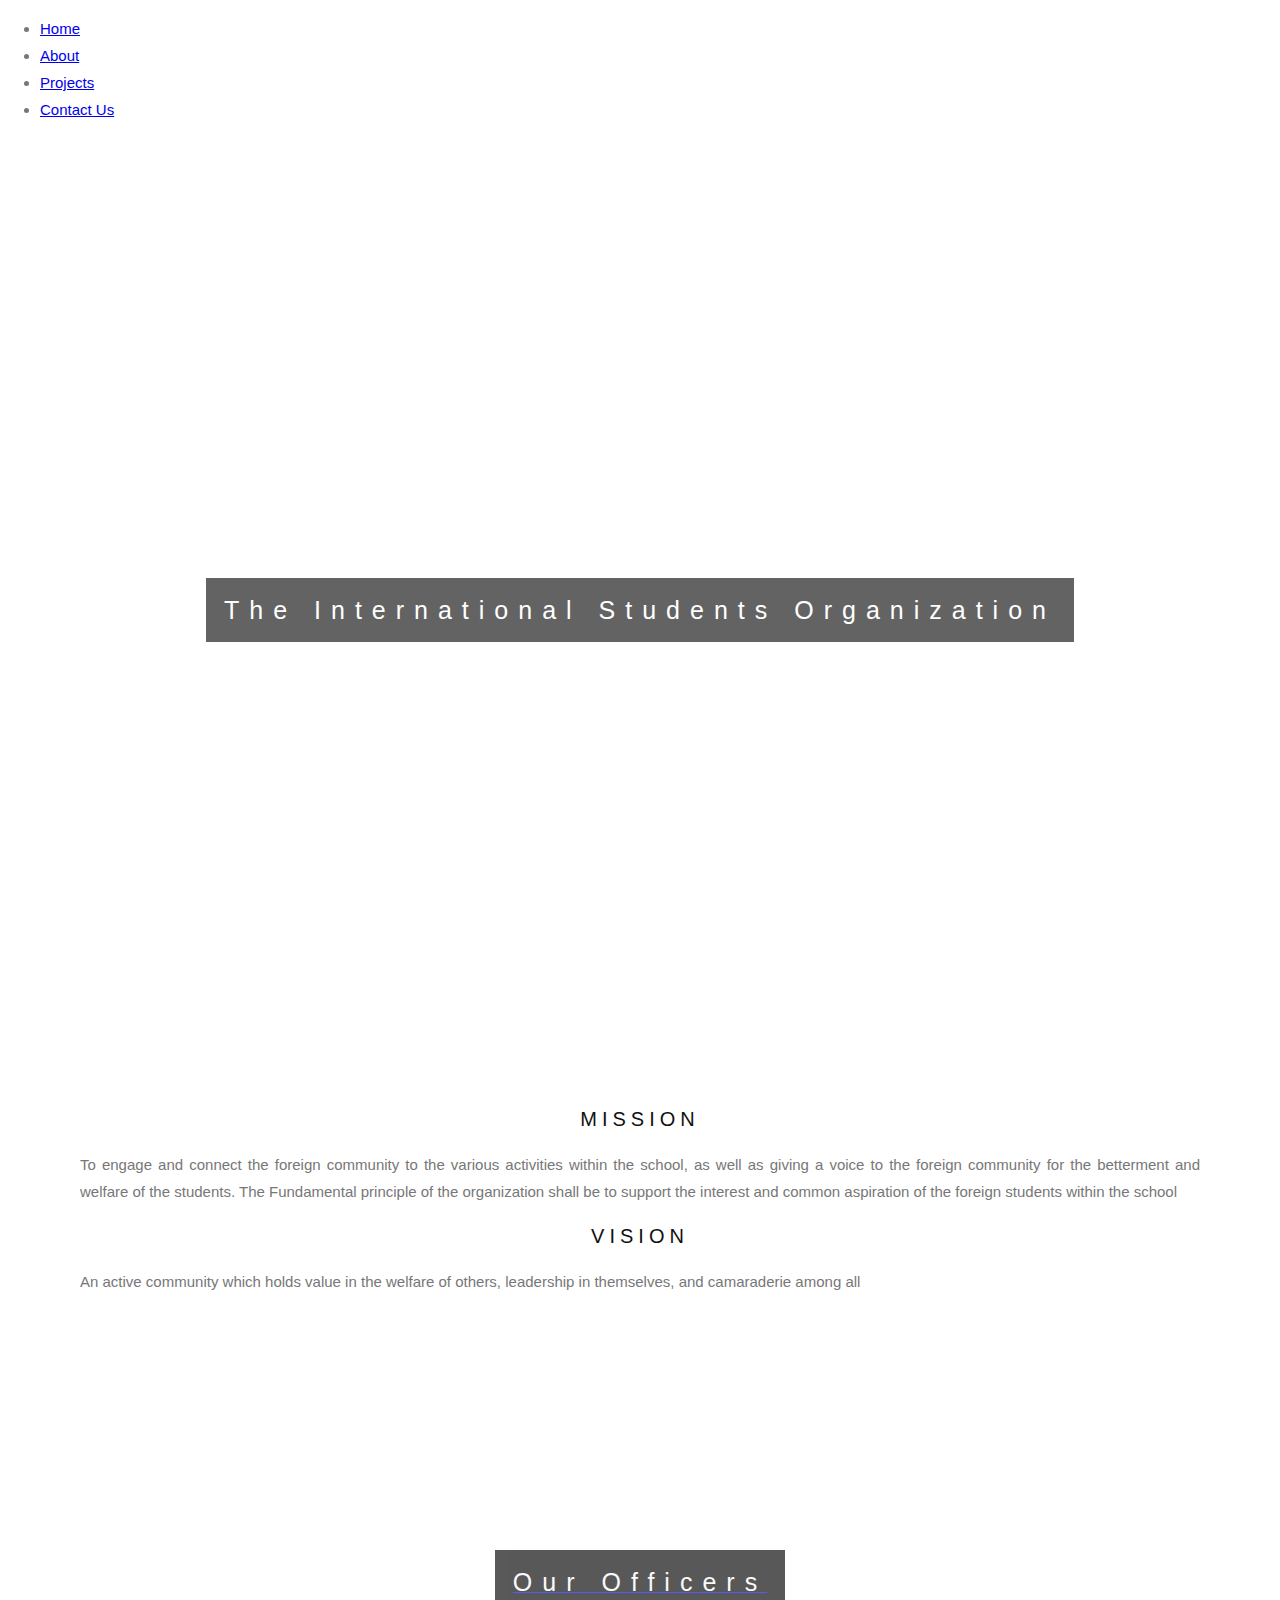
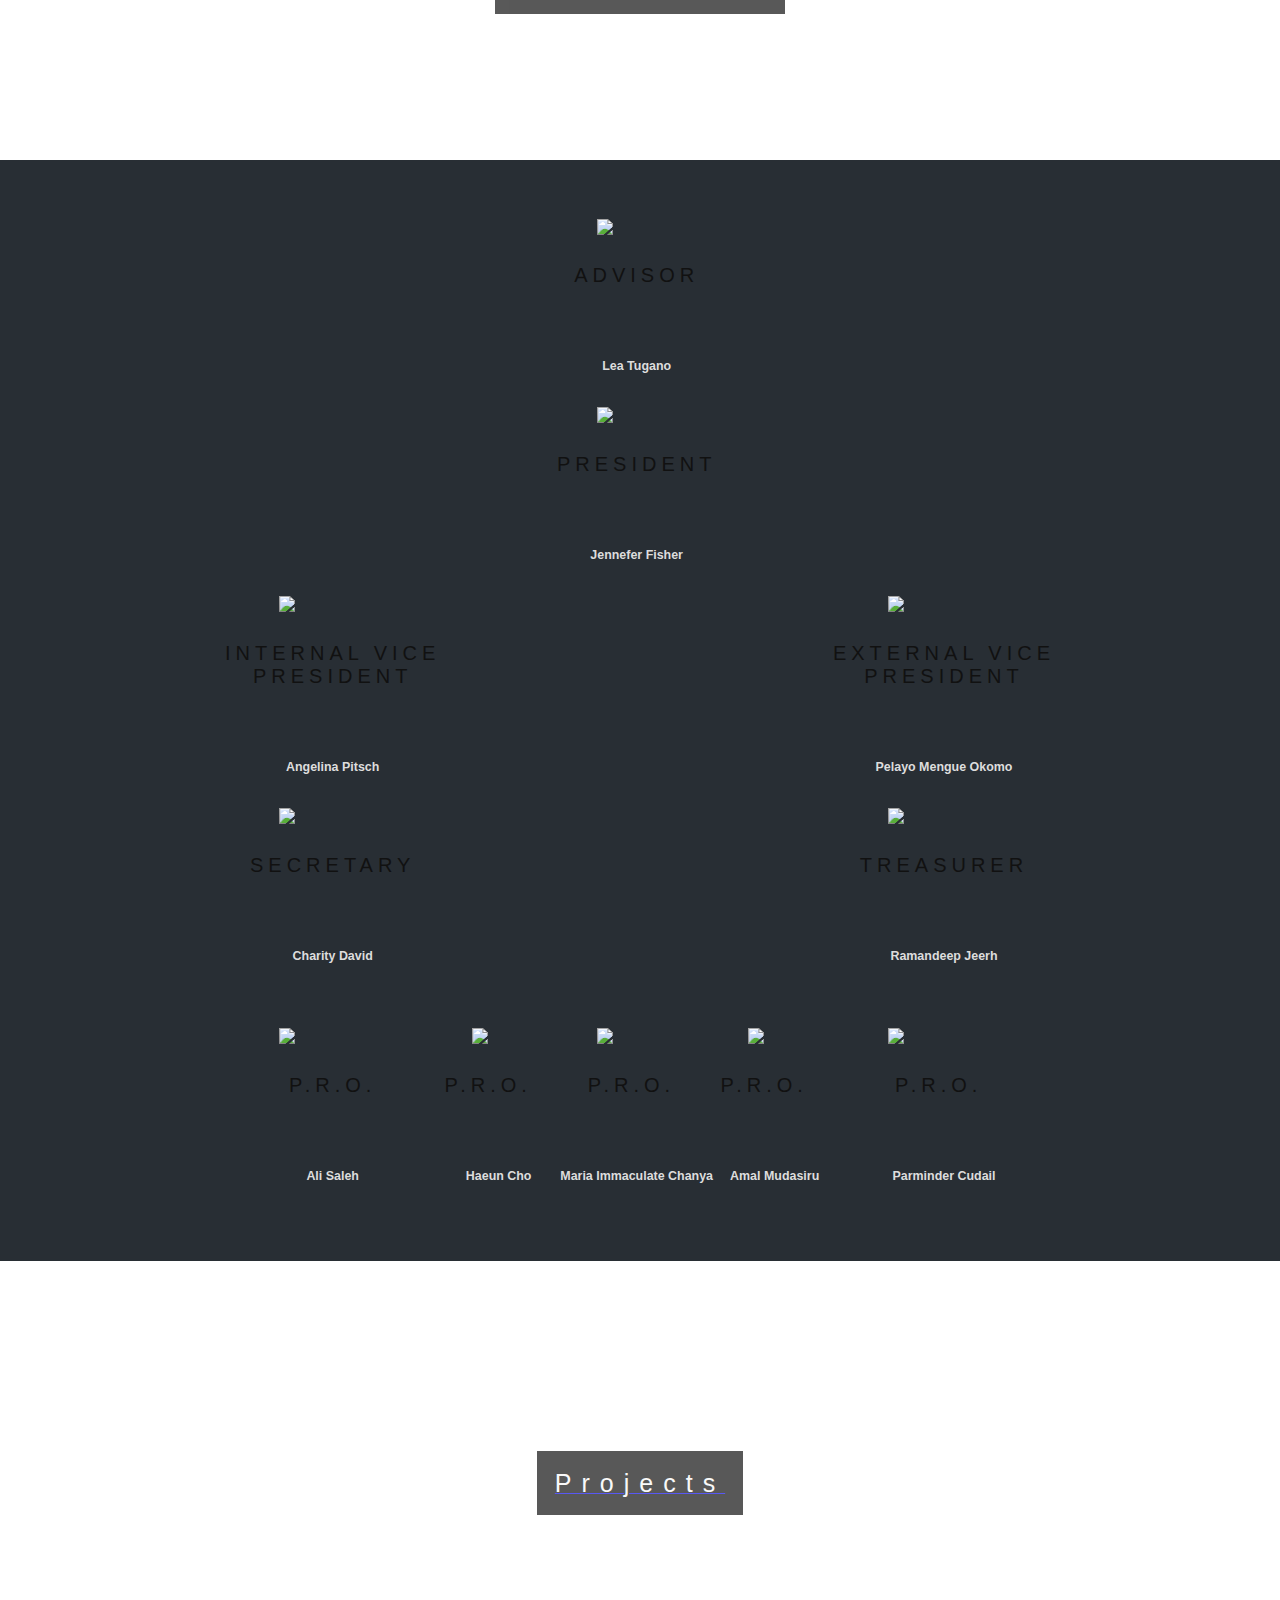
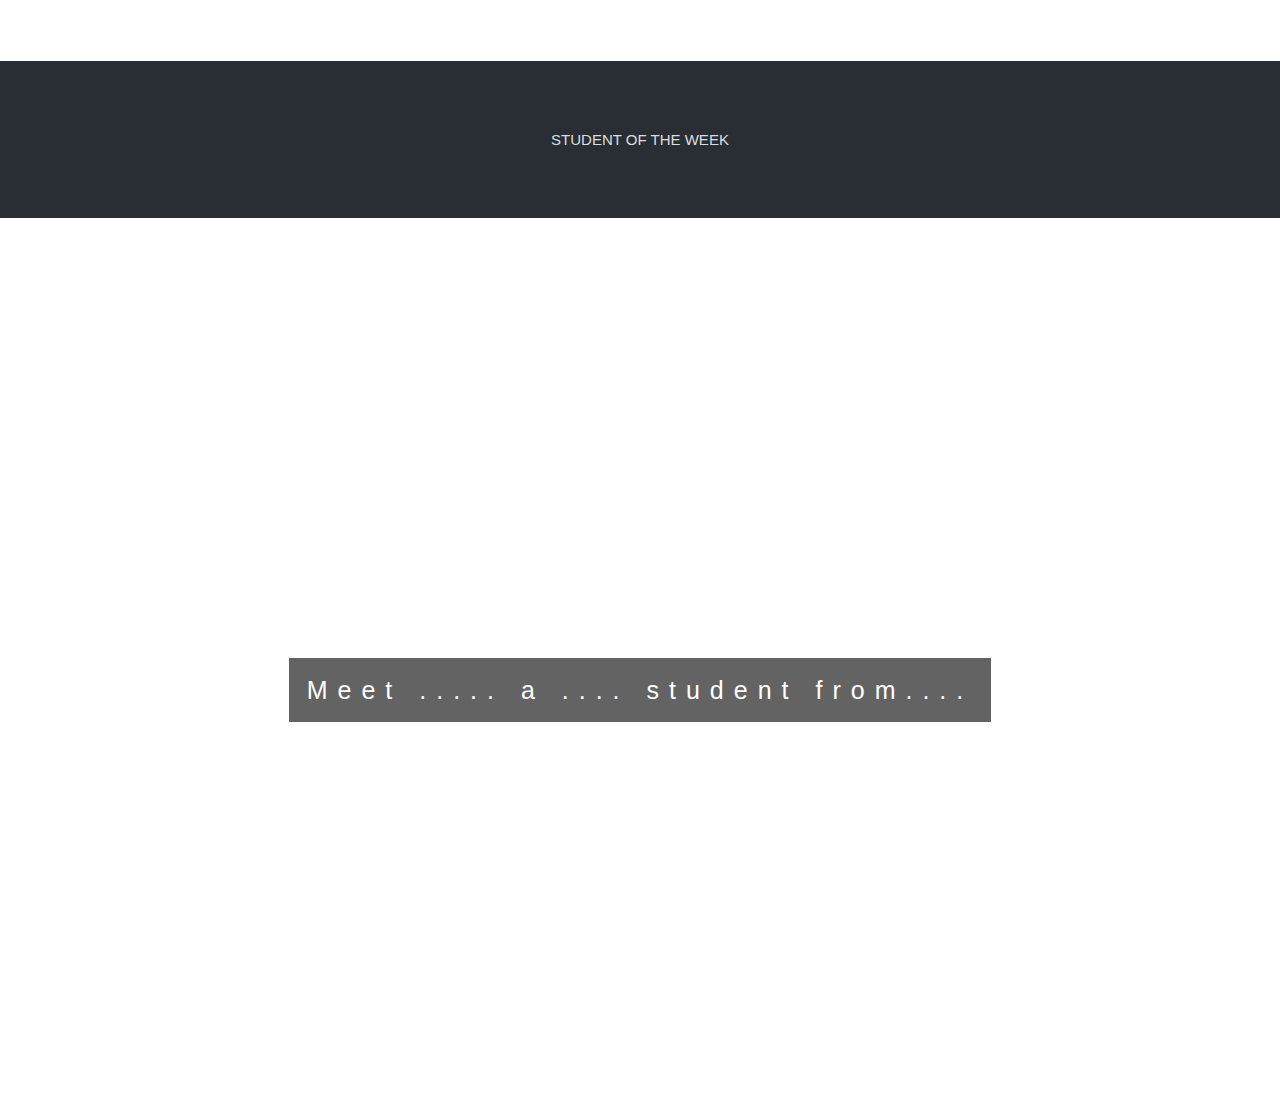
==== Team-IJORV-master/Web/Index.html @ be650dc7 "yeah" ====
<!DOCTYPE html>
<html>
	<head>

	<link rel="stylesheet" href="CSS/design.css" />
	<link rel="stylesheet" href="CSS/mystyle.css" />

	<meta name="viewport" content="width=device-width, initial-scale=1">
<style>
body, html {
  height: 100%;
  margin: 0;
  font: 400 15px/1.8 "Lato", sans-serif;
  color: #777;
	x
}

.bgimg-1, .bgimg-2, .bgimg-3 {
  position: relative;
  opacity: 0.65;
  background-attachment: fixed;
  background-position: center;
  background-repeat: no-repeat;
  background-size: cover;

}
.bgimg-1 {
  background-image: url("logo.png");
  min-height: 100%;
}

.bgimg-2 {
  background-image: url("officers.jpg");
  min-height: 400px;
}

.bgimg-3 {
  background-image: url("projects.jpg");
  min-height: 400px;
}

.caption {
  position: absolute;
  left: 0;
  top: 50%;
  width: 100%;
  text-align: center;
  color: #000;
}

.caption span.border {
  background-color: #111;
  color: #fff;
  padding: 18px;
  font-size: 25px;
  letter-spacing: 10px;
}

h3 {
  letter-spacing: 5px;
  text-transform: uppercase;
  font: 20px "Lato", sans-serif;
  color: #111;
}

/* Turn off parallax scrolling for tablets and phones */
@media only screen and (max-device-width: 1024px) {
  .bgimg-1, .bgimg-2, .bgimg-3 {
    background-attachment: scroll;
  }
}

.center {
  display: block;
  margin-left: auto;
  margin-right: auto;
  width: 50%;
}
</style>
	</head>
	<body>

 <!–– and the comment closes with ––>
			<div class="row">
				<ul class="topnav">
					<li><a href="index.html">Home</a></li>
					<li><a href="about.html">About</a></li>
					<li><a href="projects.html">Projects</a></li>
					<li><a href="Contact.html">Contact Us</a></li>
					
				</ul>

			</div>

		<div class="bgimg-1">
  		<div class="caption">
  			<span class="border">The International Students Organization</span>
 		</div>
		</div>

		<div style="color: #777;background-color:white;text-align:center;padding:50px 80px;text-align: justify;">
 			
			 <h3 style="text-align:center;">Mission </h3>
  			<p>To engage and connect the foreign community to the various activities within the school, as well as giving a voice to the foreign community for the betterment and welfare of the students.
   The Fundamental principle of the organization shall be to support the interest and common aspiration of the foreign students within the school</p>
    
			<h3 style="text-align:center;">Vision </h3>
  			<p>An active community which holds value in the welfare of others, leadership in themselves, and camaraderie among all </p>
		</div>

		<div class="bgimg-2">
  		<div class="caption">
 
			<a href="index.html"> <span class="border" style="background-color:Black;font-size:25px;color: #f7f7f7;">Our Officers</span></a>
		</div>
		</div>

		<div style="position:relative;">
  		<div style="color:#ddd;background-color:#282E34;text-align:center;padding:50px 80px;text-align: justify;">
	<table align="center">
		<tbody>
			<tr>
				<td>&nbsp;</td>
				<td>&nbsp;</td>
				<td>&nbsp;</td>
				<td><img src="Web/test.jpg" class="center"/></td>
				<td>&nbsp;</td>
				<td>&nbsp;</td>
				<td>&nbsp;</td>
			</tr>
			<tr>
				<td>&nbsp;</td>
				<td>&nbsp;</td>
				<td>&nbsp;</td>
				<td><h3  align="center">Advisor</h3> <br> <h5 align="center">Lea Tugano</h5></td>
				<td>&nbsp;</td>
				<td>&nbsp;</td>
				<td>&nbsp;</td>
			</tr>
			<tr>
				<td>&nbsp;</td>
				<td>&nbsp;</td>
				<td>&nbsp;</td>
				<td><img src="Web/photos/test.jpg" class="center" class="center"/></td>
				<td>&nbsp;</td>
				<td>&nbsp;</td>
				<td>&nbsp;</td>
			</tr>
			<tr>
				<td>&nbsp;</td>
				<td>&nbsp;</td>
				<td>&nbsp;</td>
				<td><h3 align="center">President</h3> <br> <h5 align="center">Jennefer Fisher</h5></td>
				<td>&nbsp;</td>
				<td>&nbsp;</td>
				<td>&nbsp;</td>
			</tr>
			<tr>
				<td>&nbsp;</td>
				<td><img src="Web/test.jpg" class="center"/></td>
				<td>&nbsp;</td>
				<td>&nbsp;</td>
				<td>&nbsp;</td>
				<td><img src="Web/test.jpg" class="center"/></td>
				<td>&nbsp;</td>
				</tr>
			<tr>
				<td>&nbsp;</td>
				<td><h3 align="center">Internal Vice<br> President</h3> <br> <h5 align="center">Angelina Pitsch</h5></td>
				<td>&nbsp;</td>
				<td>&nbsp;</td>
				<td>&nbsp;</td>
				<td><h3 align="center">External Vice <br>President</h3><br> <h5 align="center">Pelayo Mengue Okomo</h5></td>
				<td>&nbsp;</td>
			</tr>
			<tr>
				<td>&nbsp;</td>
				<td><img src="Web/test.jpg" class="center" /></td>
				<td>&nbsp;</td>
				<td>&nbsp;</td>
				<td>&nbsp;</td>
				<td><img src="Web/test.jpg" class="center" /></td>
				<td>&nbsp;</td>
			</tr>
			<tr>
				<td>&nbsp;</td>
				<td><h3 align="center">Secretary</h3> <br> <h5 align="center">Charity David</h5></td>
				<td>&nbsp;</td>
				<td>&nbsp;</td>
				<td>&nbsp;</td>
				<td><h3 align="center">Treasurer</h3> <br> <h5 align="center">Ramandeep Jeerh</h5></td>
				<td>&nbsp;</td>
			</tr>
			<tr>
				<td>&nbsp;</td>
				<td>&nbsp;</td>
				<td>&nbsp;</td>
				<td>&nbsp;</td>
				<td>&nbsp;</td>
			</tr>
			<tr>
				<td>&nbsp;</td>
				<td><img src="Web/test.jpg" class="center"/> </td>
				<td><img src="Web/hannah.png" class="center"/></td>
				<td><img src="Web/test.jpg" class="center"/> </td>
				<td><img src="Web/test.jpg" class="center"/> </td>
				<td><img src="Web/test.jpg" class="center"/> </td>
				<td>&nbsp;</td>
			</tr>
			<tr>
				<td>&nbsp;</td>
				<td><h3 align="center">P.R.O.</h3><br> <h5 align="center">Ali Saleh</h5></td>
				<td><h3 align="center">P.R.O.&nbsp;&nbsp;</h3><br> <h5 align="center">Haeun Cho</h5></td>
				<td><h3 align="center">P.R.O.&nbsp;</h3><br> <h5 align="center">Maria Immaculate Chanya</h5></td>
				<td><h3 align="center">P.R.O.&nbsp;&nbsp;</h3> <br><h5 align="center">Amal Mudasiru</h5></td>
				<td><h3 align="center">P.R.O.&nbsp;</h3> <br><h5 align="center">Parminder Cudail</h5></td>
				<td>&nbsp;</td>
			</tr>
		</tbody>
	</table>
 	
	</div>
	</div>

	<div class="bgimg-3">
  	<div class="caption">

 		<a href="projects.html"> <span class="border" style="background-color:Black;font-size:25px;color: #f7f7f7;">Projects</span></a>

  	</div>
	</div>

	<div style="position:relative;">
  	<div style="color:#ddd;background-color:#282E34;text-align:center;padding:50px 80px;text-align: justify;">
  		
		<p align="center">STUDENT OF THE WEEK</p>

  	</div>
	</div>

	<div class="bgimg-1">
 	<div class="caption">
 	 <span class="border">Meet ..... a .... student from....</span>

  	</div>
	</div>
		
		

</body>
</html>
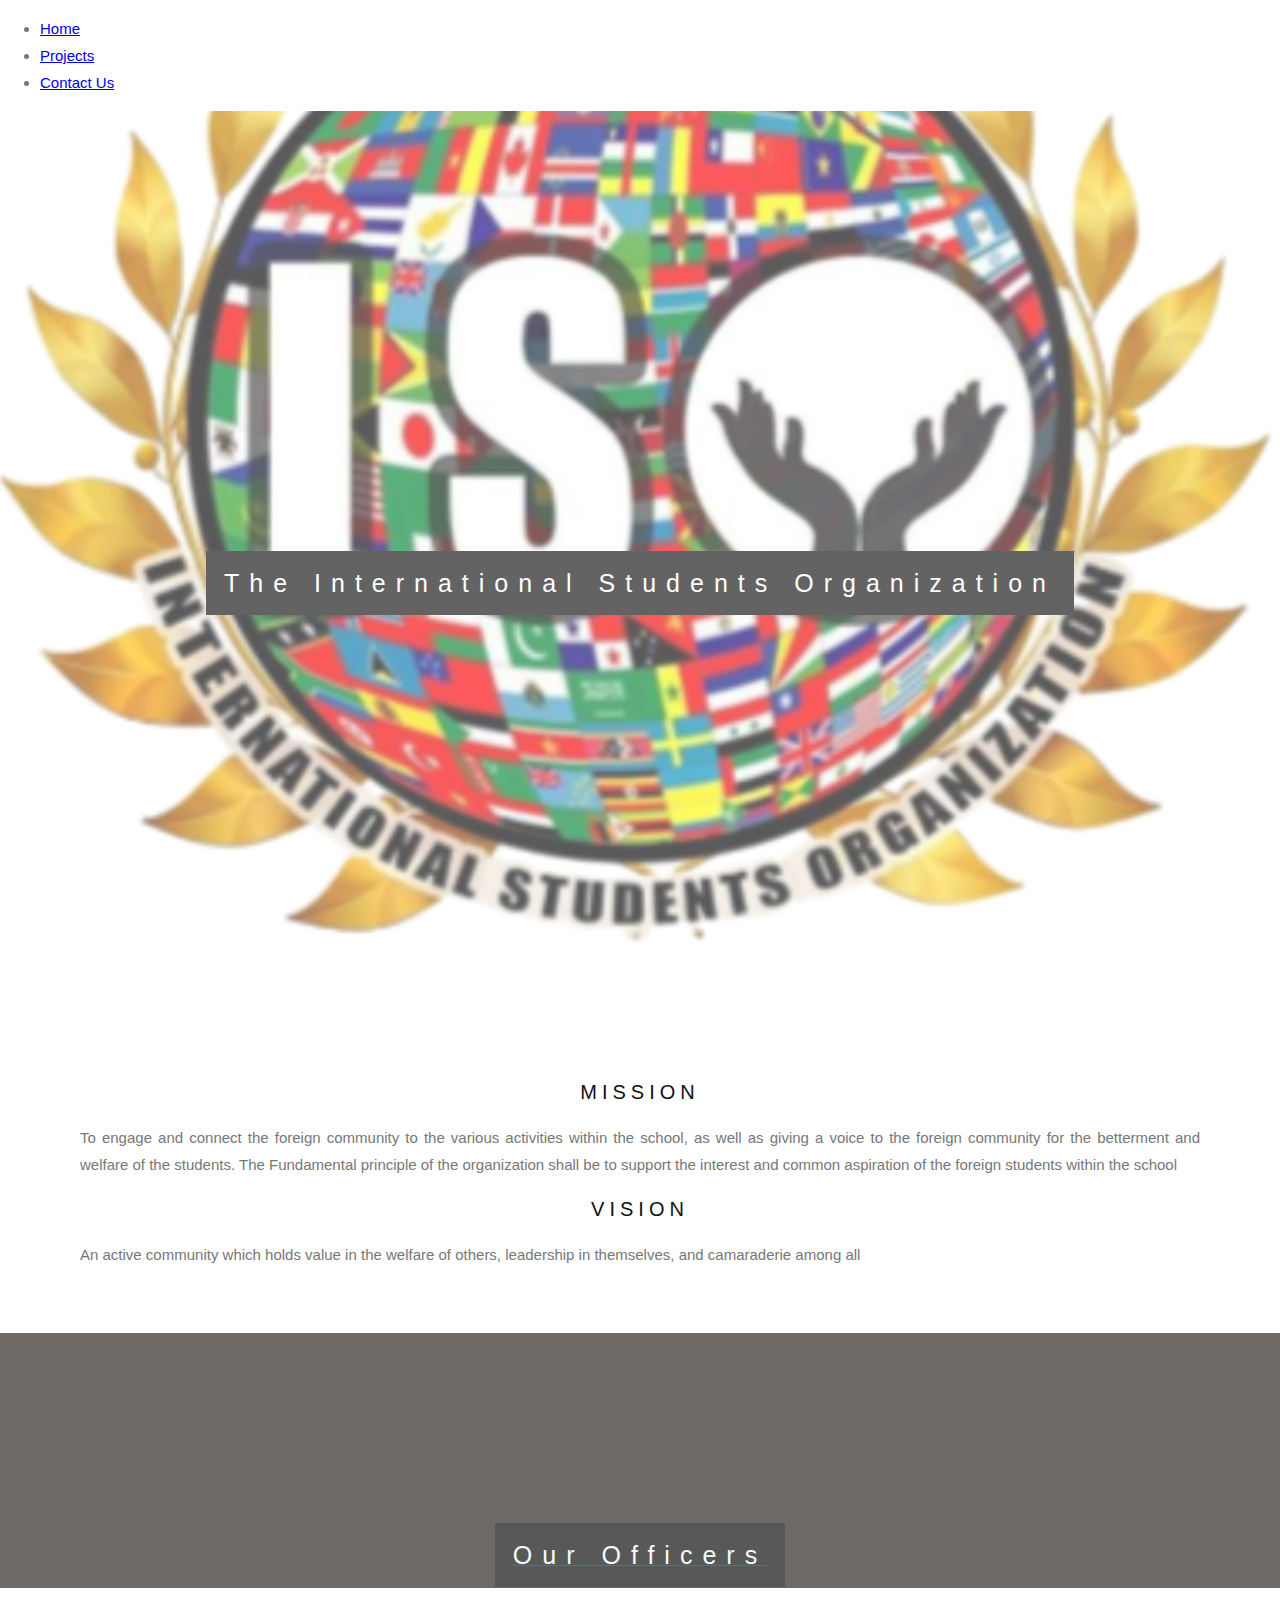
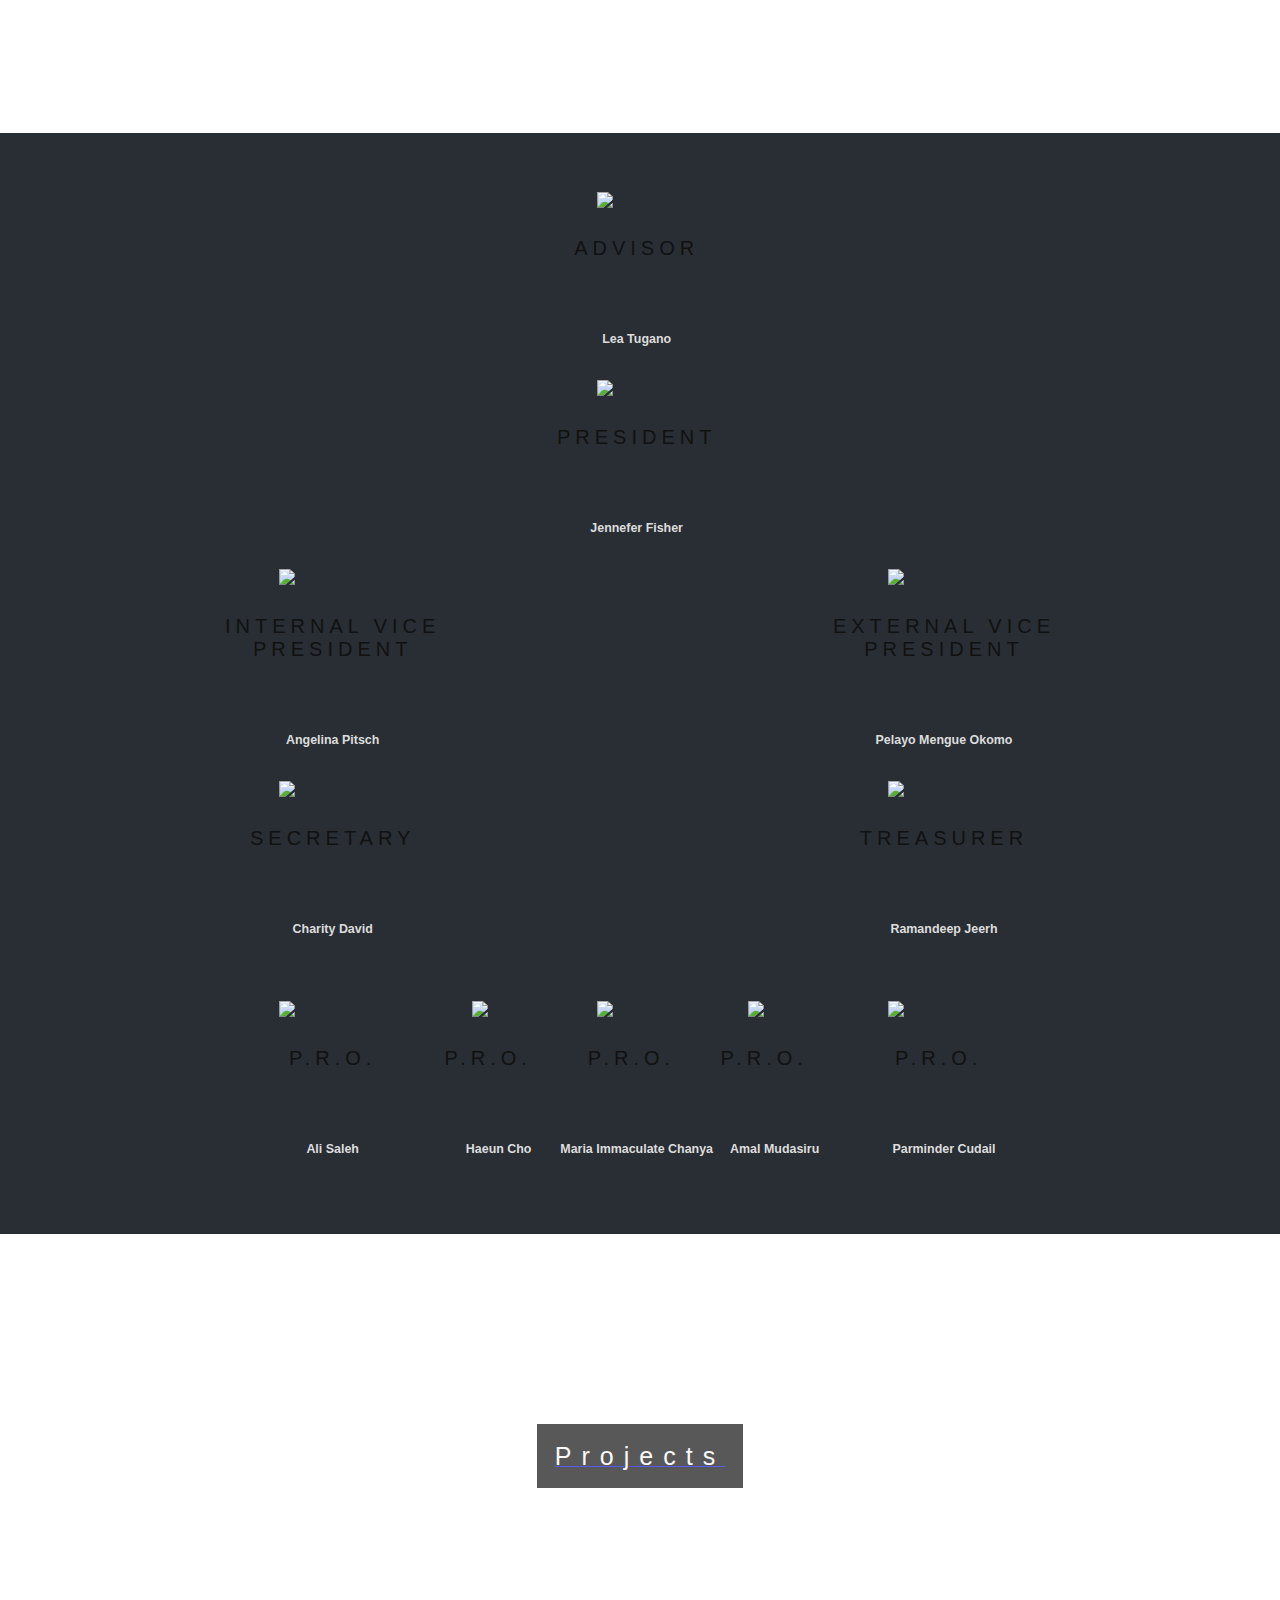
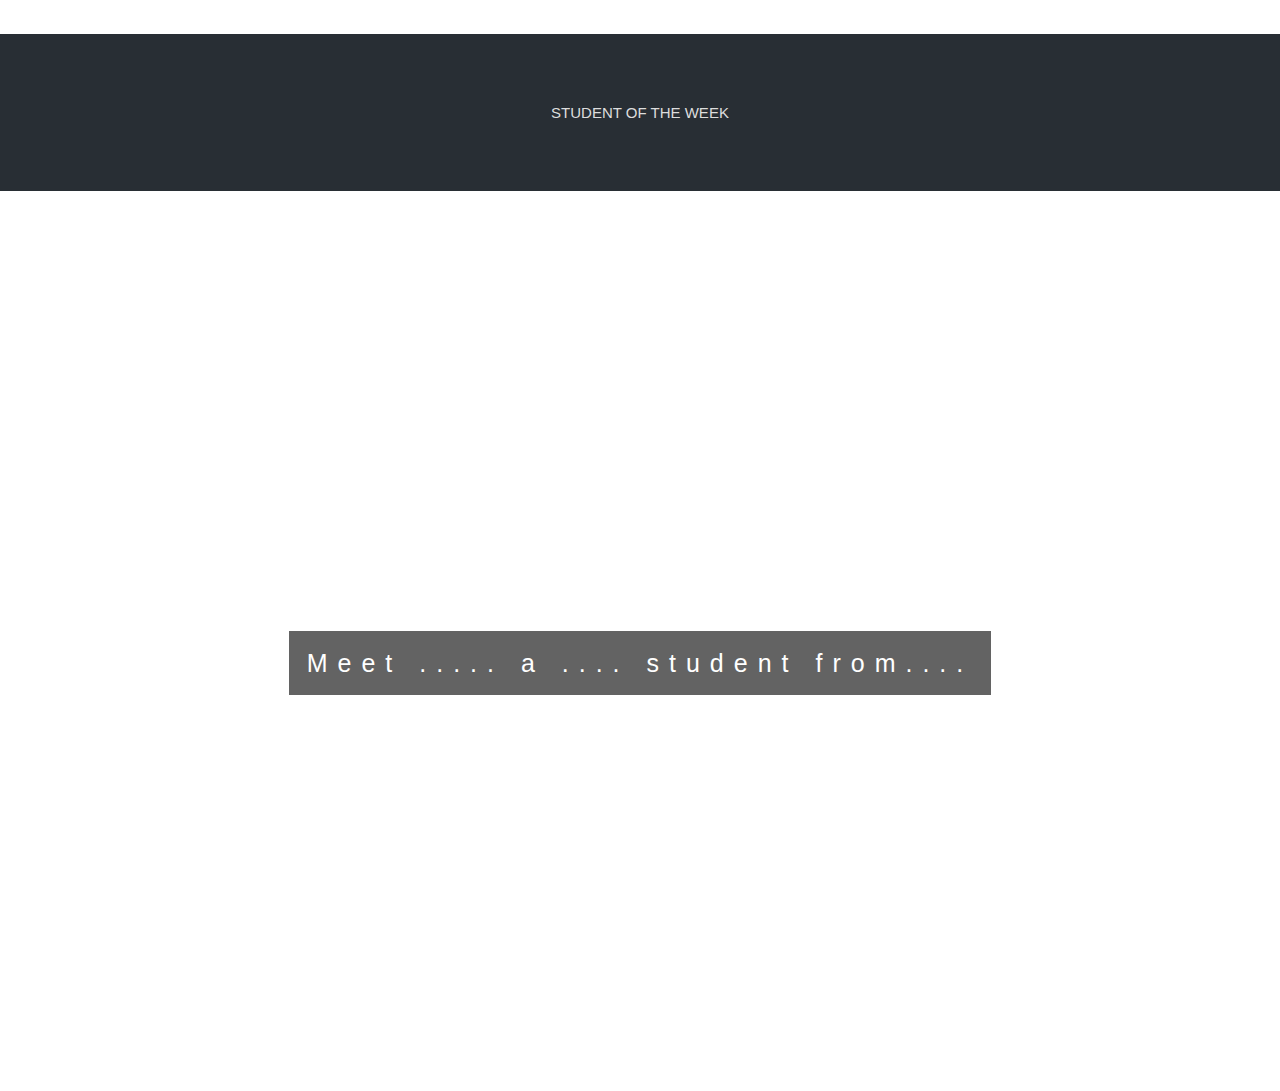
==== commit 2e797f84: "Add files via upload" ====
--- a/Team-IJORV-master/Web/Index.html
+++ b/Team-IJORV-master/Web/Index.html
@@ -84,7 +84,6 @@
 			<div class="row">
 				<ul class="topnav">
 					<li><a href="index.html">Home</a></li>
-					<li><a href="about.html">About</a></li>
 					<li><a href="projects.html">Projects</a></li>
 					<li><a href="Contact.html">Contact Us</a></li>
 					
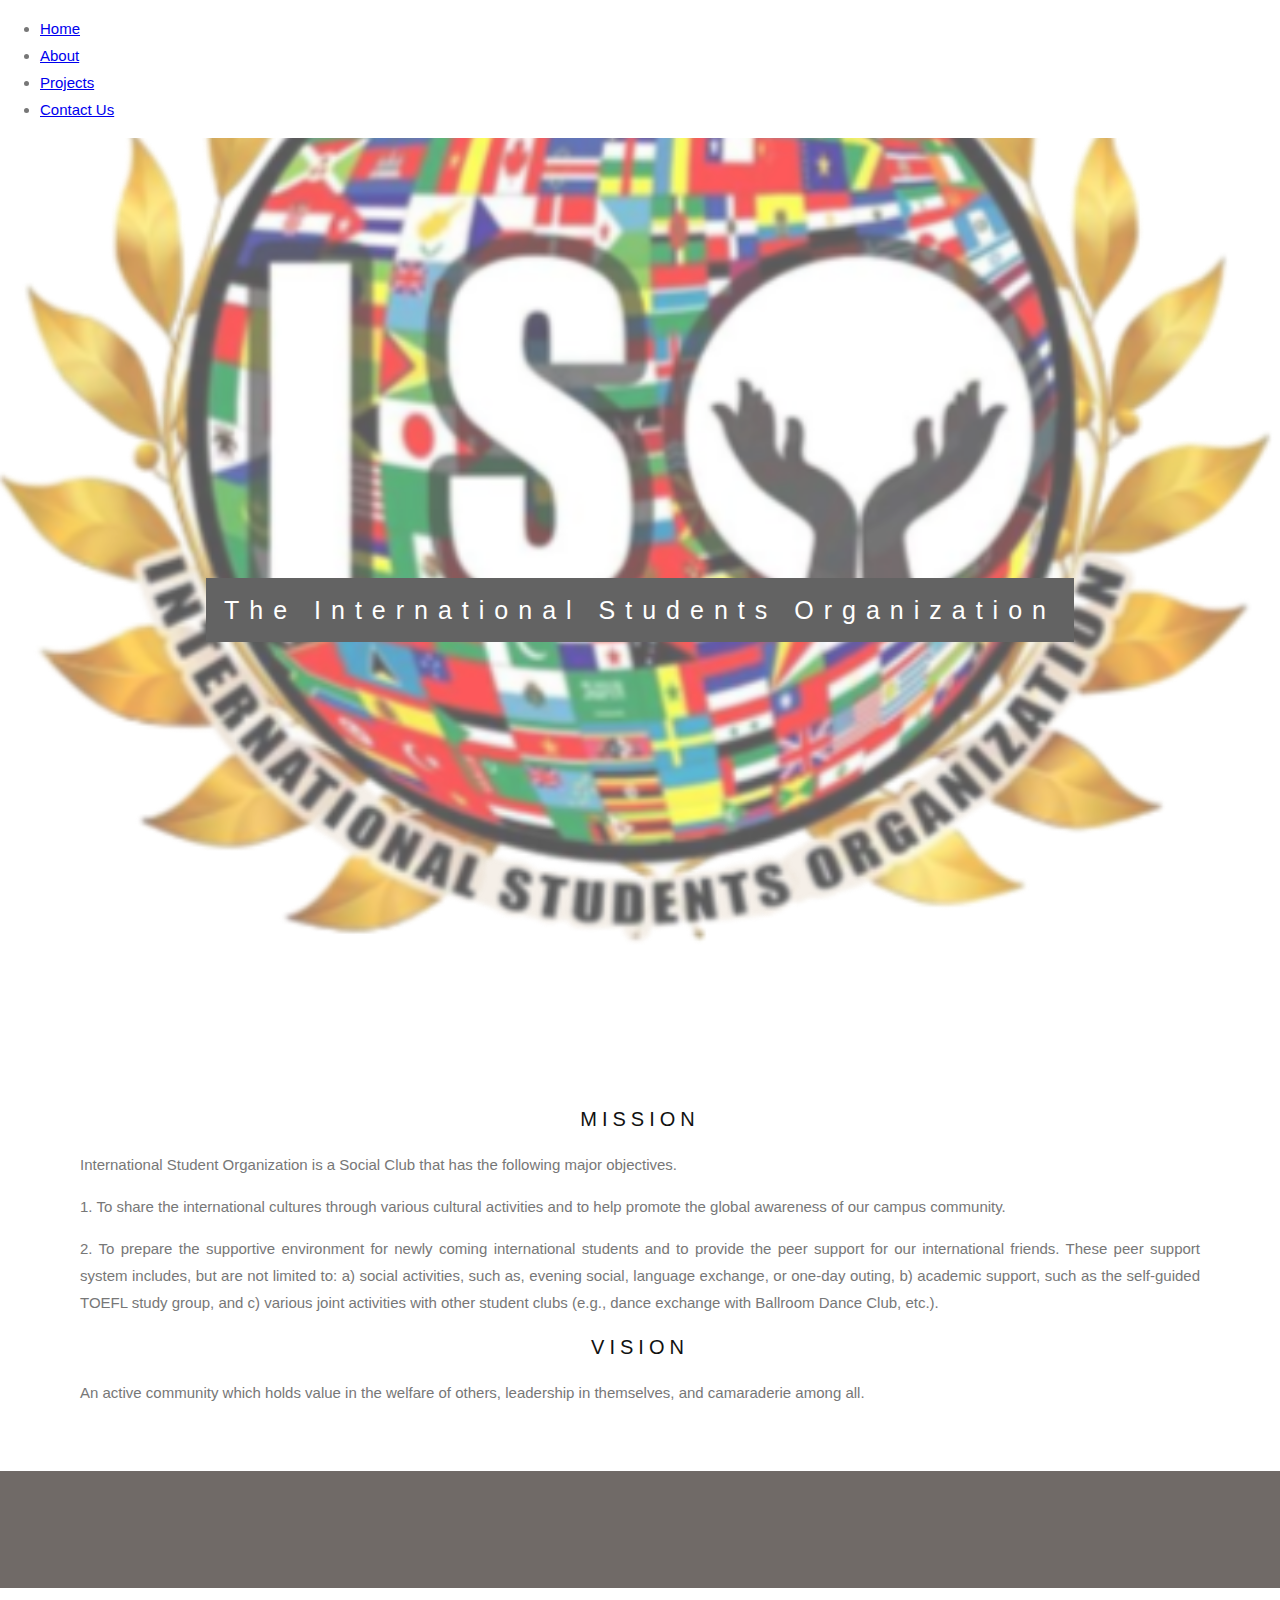
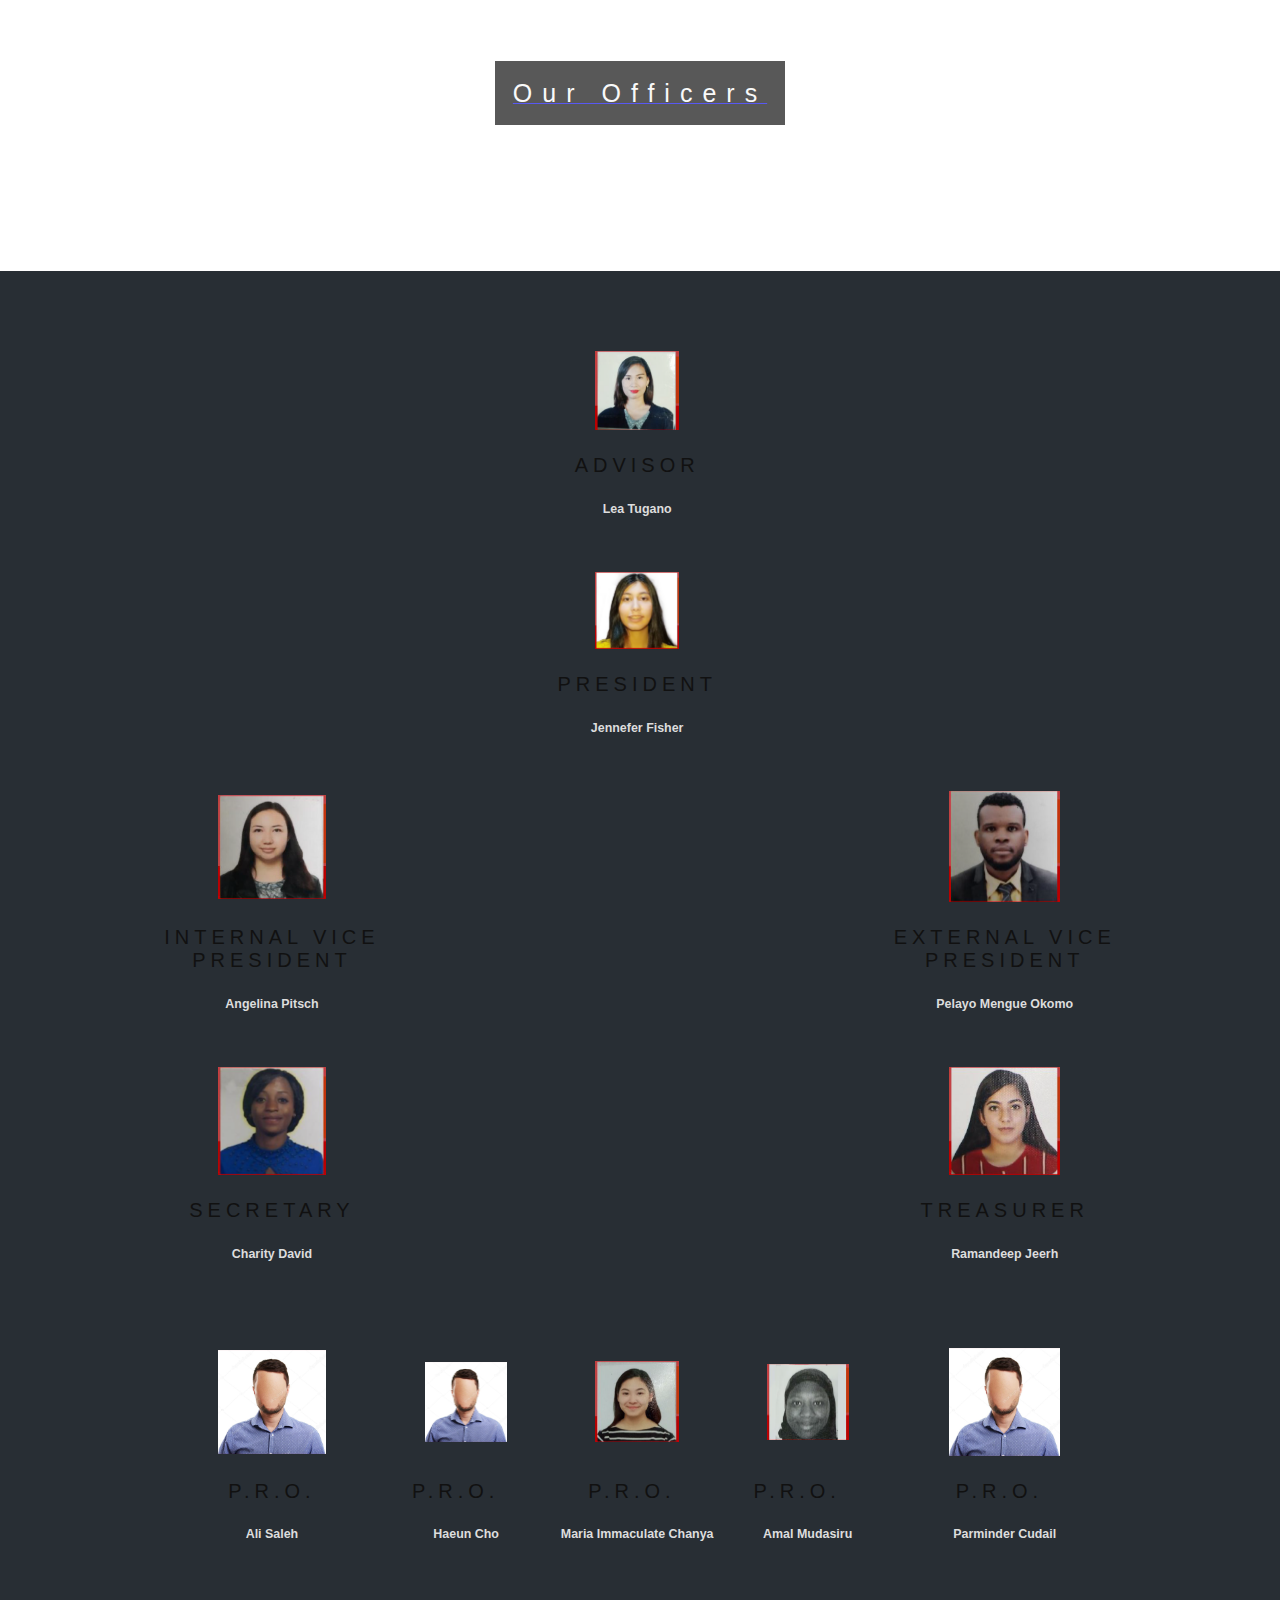
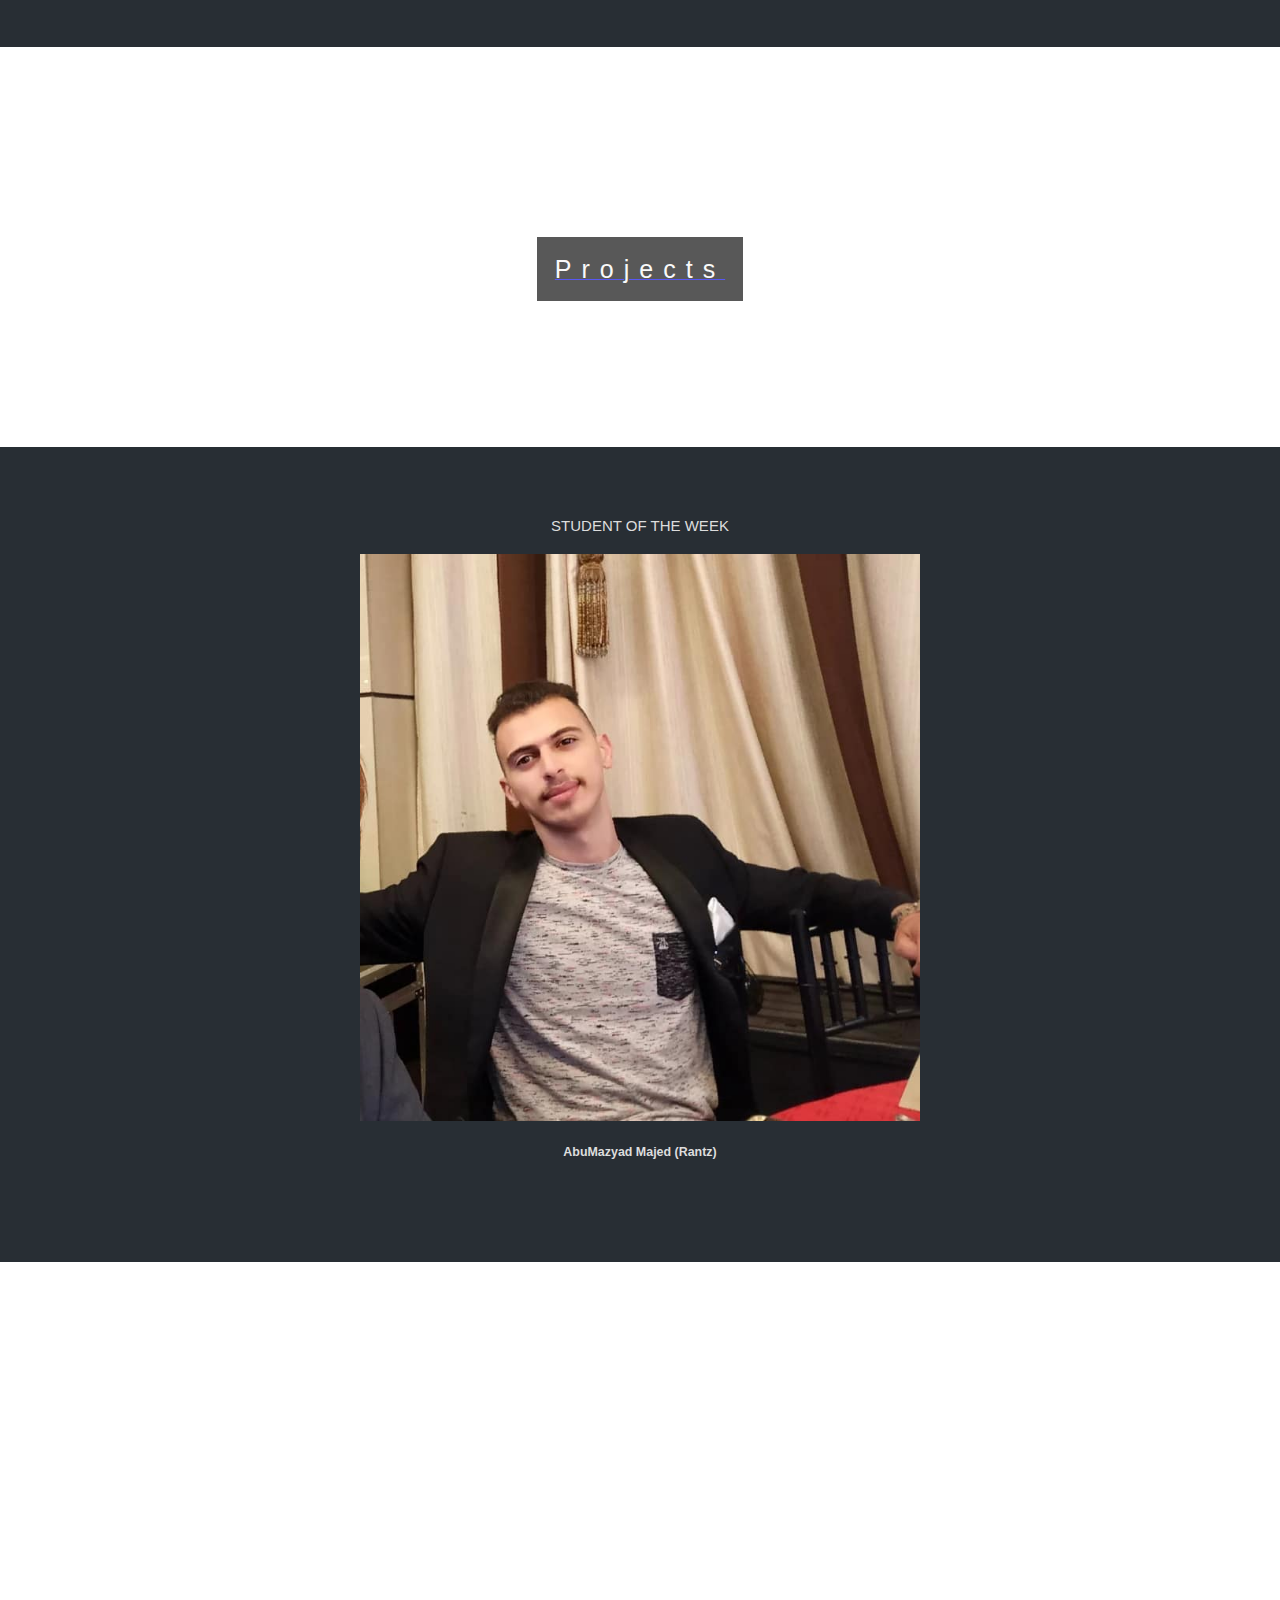
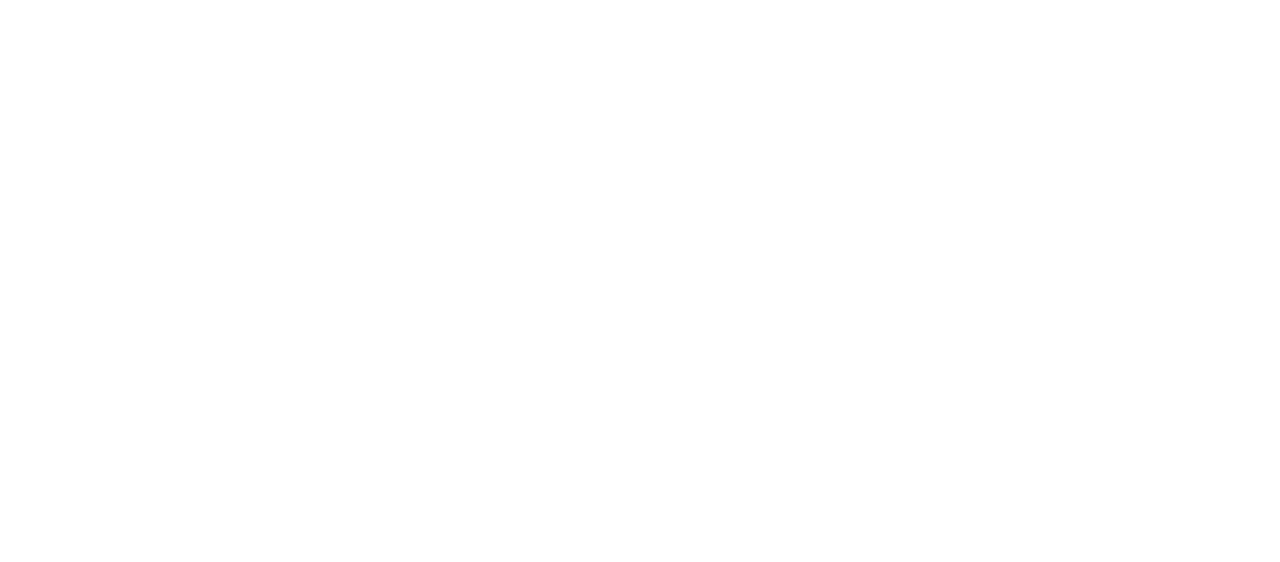
==== commit 37faa1ea: "final edit" ====
--- a/Team-IJORV-master/Web/Index.html
+++ b/Team-IJORV-master/Web/Index.html
@@ -84,6 +84,7 @@
 			<div class="row">
 				<ul class="topnav">
 					<li><a href="index.html">Home</a></li>
+					<li><a href="about.html">About</a></li>
 					<li><a href="projects.html">Projects</a></li>
 					<li><a href="Contact.html">Contact Us</a></li>
 					
@@ -100,11 +101,11 @@
 		<div style="color: #777;background-color:white;text-align:center;padding:50px 80px;text-align: justify;">
  			
 			 <h3 style="text-align:center;">Mission </h3>
-  			<p>To engage and connect the foreign community to the various activities within the school, as well as giving a voice to the foreign community for the betterment and welfare of the students.
-   The Fundamental principle of the organization shall be to support the interest and common aspiration of the foreign students within the school</p>
-    
-			<h3 style="text-align:center;">Vision </h3>
-  			<p>An active community which holds value in the welfare of others, leadership in themselves, and camaraderie among all </p>
+		    <p>International Student Organization is a Social Club that has the following major objectives. </p>
+		  <p>1. To share the international cultures through various cultural activities and to help promote the global awareness of our campus community. </p>
+  			 <p>2. To prepare the supportive environment for newly coming international students and to provide the peer support for our international friends. These peer support system includes, but are not limited to: a) social activities, such as, evening social, language exchange, or one-day outing, b) academic support, such as the self-guided TOEFL study group, and c) various joint activities with other student clubs (e.g., dance exchange with Ballroom Dance Club, etc.). </p>
+<h3 style="text-align:center;">Vision </h3>
+  			<p>An active community which holds value in the welfare of others, leadership in themselves, and camaraderie among all. </p>
 		</div>
 
 		<div class="bgimg-2">
@@ -122,97 +123,97 @@
 				<td>&nbsp;</td>
 				<td>&nbsp;</td>
 				<td>&nbsp;</td>
-				<td><img src="Web/test.jpg" class="center"/></td>
-				<td>&nbsp;</td>
-				<td>&nbsp;</td>
-				<td>&nbsp;</td>
-			</tr>
-			<tr>
-				<td>&nbsp;</td>
-				<td>&nbsp;</td>
-				<td>&nbsp;</td>
-				<td><h3  align="center">Advisor</h3> <br> <h5 align="center">Lea Tugano</h5></td>
-				<td>&nbsp;</td>
-				<td>&nbsp;</td>
-				<td>&nbsp;</td>
-			</tr>
-			<tr>
-				<td>&nbsp;</td>
-				<td>&nbsp;</td>
-				<td>&nbsp;</td>
-				<td><img src="Web/photos/test.jpg" class="center" class="center"/></td>
-				<td>&nbsp;</td>
-				<td>&nbsp;</td>
-				<td>&nbsp;</td>
-			</tr>
-			<tr>
-				<td>&nbsp;</td>
-				<td>&nbsp;</td>
-				<td>&nbsp;</td>
-				<td><h3 align="center">President</h3> <br> <h5 align="center">Jennefer Fisher</h5></td>
-				<td>&nbsp;</td>
-				<td>&nbsp;</td>
-				<td>&nbsp;</td>
-			</tr>
-			<tr>
-				<td>&nbsp;</td>
-				<td><img src="Web/test.jpg" class="center"/></td>
-				<td>&nbsp;</td>
-				<td>&nbsp;</td>
-				<td>&nbsp;</td>
-				<td><img src="Web/test.jpg" class="center"/></td>
+				<td><img src="../Images/Capture8.PNG" class="center"/></td>
+				<td>&nbsp;</td>
+				<td>&nbsp;</td>
+				<td>&nbsp;</td>
+			</tr>
+			<tr>
+				<td>&nbsp;</td>
+				<td>&nbsp;</td>
+				<td>&nbsp;</td>
+				<td><h3  align="center">Advisor</h3>  <h5 align="center">Lea Tugano</h5> <br> </td> <br>
+				<td>&nbsp;</td>
+				<td>&nbsp;</td>
+				<td>&nbsp;</td>
+			</tr>
+			<tr>
+				<td>&nbsp;</td>
+				<td>&nbsp;</td>
+				<td>&nbsp;</td>
+				<td><img src="../Images/Capture0.PNG" class="center" class="center"/></td>
+				<td>&nbsp;</td>
+				<td>&nbsp;</td>
+				<td>&nbsp;</td>
+			</tr>
+			<tr>
+				<td>&nbsp;</td>
+				<td>&nbsp;</td>
+				<td>&nbsp;</td>
+				<td><h3 align="center">President</h3> <h5 align="center">Jennefer Fisher</h5> <br> </td>
+				<td>&nbsp;</td>
+				<td>&nbsp;</td>
+				<td>&nbsp;</td>
+			</tr>
+			<tr>
+				<td>&nbsp;</td>
+				<td><img src="../Images/Capture1.PNG" class="center"/></td>
+				<td>&nbsp;</td>
+				<td>&nbsp;</td>
+				<td>&nbsp;</td>
+				<td><img src="../Images/Capture3.PNG" class="center"/></td>
 				<td>&nbsp;</td>
 				</tr>
 			<tr>
 				<td>&nbsp;</td>
-				<td><h3 align="center">Internal Vice<br> President</h3> <br> <h5 align="center">Angelina Pitsch</h5></td>
-				<td>&nbsp;</td>
-				<td>&nbsp;</td>
-				<td>&nbsp;</td>
-				<td><h3 align="center">External Vice <br>President</h3><br> <h5 align="center">Pelayo Mengue Okomo</h5></td>
-				<td>&nbsp;</td>
-			</tr>
-			<tr>
-				<td>&nbsp;</td>
-				<td><img src="Web/test.jpg" class="center" /></td>
-				<td>&nbsp;</td>
-				<td>&nbsp;</td>
-				<td>&nbsp;</td>
-				<td><img src="Web/test.jpg" class="center" /></td>
-				<td>&nbsp;</td>
-			</tr>
-			<tr>
-				<td>&nbsp;</td>
-				<td><h3 align="center">Secretary</h3> <br> <h5 align="center">Charity David</h5></td>
-				<td>&nbsp;</td>
-				<td>&nbsp;</td>
-				<td>&nbsp;</td>
-				<td><h3 align="center">Treasurer</h3> <br> <h5 align="center">Ramandeep Jeerh</h5></td>
-				<td>&nbsp;</td>
-			</tr>
-			<tr>
-				<td>&nbsp;</td>
-				<td>&nbsp;</td>
-				<td>&nbsp;</td>
-				<td>&nbsp;</td>
-				<td>&nbsp;</td>
-			</tr>
-			<tr>
-				<td>&nbsp;</td>
-				<td><img src="Web/test.jpg" class="center"/> </td>
-				<td><img src="Web/hannah.png" class="center"/></td>
-				<td><img src="Web/test.jpg" class="center"/> </td>
-				<td><img src="Web/test.jpg" class="center"/> </td>
-				<td><img src="Web/test.jpg" class="center"/> </td>
-				<td>&nbsp;</td>
-			</tr>
-			<tr>
-				<td>&nbsp;</td>
-				<td><h3 align="center">P.R.O.</h3><br> <h5 align="center">Ali Saleh</h5></td>
-				<td><h3 align="center">P.R.O.&nbsp;&nbsp;</h3><br> <h5 align="center">Haeun Cho</h5></td>
-				<td><h3 align="center">P.R.O.&nbsp;</h3><br> <h5 align="center">Maria Immaculate Chanya</h5></td>
-				<td><h3 align="center">P.R.O.&nbsp;&nbsp;</h3> <br><h5 align="center">Amal Mudasiru</h5></td>
-				<td><h3 align="center">P.R.O.&nbsp;</h3> <br><h5 align="center">Parminder Cudail</h5></td>
+				<td><h3 align="center">Internal Vice<br> President</h3> <h5 align="center">Angelina Pitsch</h5><br></td>
+				<td>&nbsp;</td>
+				<td>&nbsp;</td>
+				<td>&nbsp;</td>
+				<td><h3 align="center">External Vice <br>President</h3> <h5 align="center">Pelayo Mengue Okomo</h5><br></td>
+				<td>&nbsp;</td>
+			</tr>
+			<tr>
+				<td>&nbsp;</td>
+				<td><img src="../Images/Capture2.PNG" class="center" /></td>
+				<td>&nbsp;</td>
+				<td>&nbsp;</td>
+				<td>&nbsp;</td>
+				<td><img src="../Images/Capture4.PNG" class="center" /></td>
+				<td>&nbsp;</td>
+			</tr>
+			<tr>
+				<td>&nbsp;</td>
+				<td><h3 align="center">Secretary</h3>  <h5 align="center">Charity David</h5> <br> </td>
+				<td>&nbsp;</td>
+				<td>&nbsp;</td>
+				<td>&nbsp;</td>
+				<td><h3 align="center">Treasurer</h3> <h5 align="center">Ramandeep Jeerh</h5> <br> </td>
+				<td>&nbsp;</td>
+			</tr>
+			<tr>
+				<td>&nbsp;</td>
+				<td>&nbsp;</td>
+				<td>&nbsp;</td>
+				<td>&nbsp;</td>
+				<td>&nbsp;</td>
+			</tr>
+			<tr>
+				<td>&nbsp;</td>
+				<td><img src="../Images/blank.png" class="center"/> </td>
+				<td><img src="../Images/blank.png" class="center"/></td>
+				<td><img src="../Images/Capture7.PNG" class="center"/> </td>
+				<td><img src="../Images/Capture6.PNG" class="center"/> </td>
+				<td><img src="../Images/blank.png" class="center"/> </td>
+				<td>&nbsp;</td>
+			</tr>
+			<tr>
+				<td>&nbsp;</td>
+				<td><h3 align="center">P.R.O.</h3> <h5 align="center">Ali Saleh</h5><br></td>
+				<td><h3 align="center">P.R.O.&nbsp;&nbsp;</h3> <h5 align="center">Haeun Cho</h5><br></td>
+				<td><h3 align="center">P.R.O.&nbsp;</h3> <h5 align="center">Maria Immaculate Chanya</h5><br></td>
+				<td><h3 align="center">P.R.O.&nbsp;&nbsp;</h3> <h5 align="center">Amal Mudasiru</h5> <br></td>
+				<td><h3 align="center">P.R.O.&nbsp;</h3><h5 align="center">Parminder Cudail</h5> <br></td>
 				<td>&nbsp;</td>
 			</tr>
 		</tbody>
@@ -233,13 +234,14 @@
   	<div style="color:#ddd;background-color:#282E34;text-align:center;padding:50px 80px;text-align: justify;">
   		
 		<p align="center">STUDENT OF THE WEEK</p>
-
+		<td><img src="../Images/56565439_796312594081634_1002114817613365248_n.jpg" class="center"/></td>
+		</h3><h5 align="center">AbuMazyad Majed (Rantz)</h5> <br></td>
   	</div>
 	</div>
 
 	<div class="bgimg-1">
  	<div class="caption">
- 	 <span class="border">Meet ..... a .... student from....</span>
+
 
   	</div>
 	</div>
